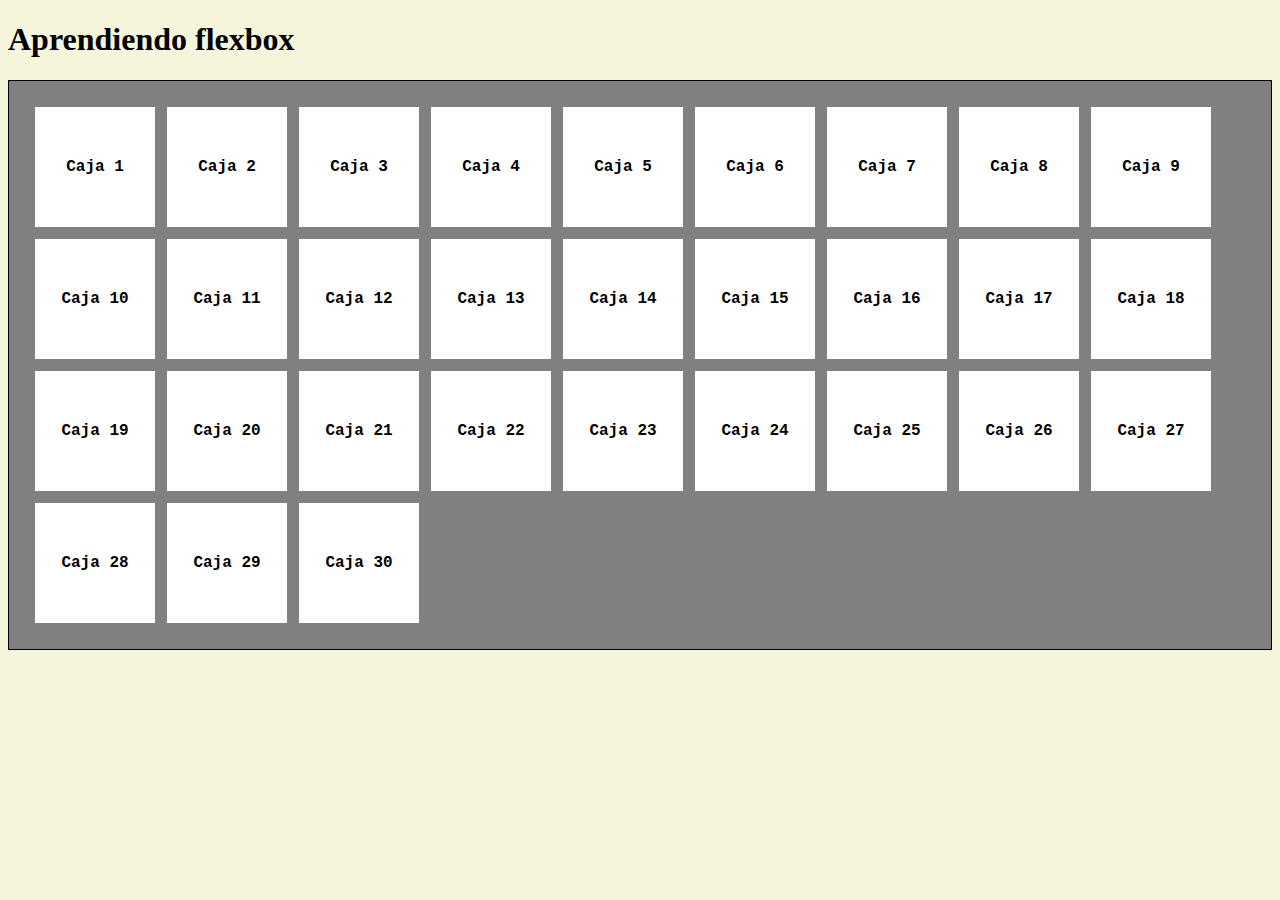
==== Repaso-Flexbox/index.html @ 48f1850b "flexbox" ====
<!DOCTYPE html>
<html lang="es">
<head>
    <meta charset="UTF-8">
    <meta name="viewport" content="width=device-width, initial-scale=1.0">
    <link rel="stylesheet" type="text/css" href="estilos.css">
    <title>Aprendiendo flexbox</title>
</head>
<body>
    <h1>Aprendiendo flexbox</h1>

    <section class="flex-container">
        <div class="caja">
            Caja 1
        </div>

        <div class="caja">
            Caja 2
        </div>

        <div class="caja">
            Caja 3
        </div>

        <div class="caja">
            Caja 4
        </div>

        <div class="caja">
            Caja 5
        </div>

        <div class="caja">
            Caja 6
        </div>

        <div class="caja">
            Caja 7
        </div>

        <div class="caja">
            Caja 8
        </div>

        <div class="caja">
            Caja 9
        </div>

        <div class="caja">
            Caja 10
        </div>

        <div class="caja">
            Caja 11
        </div>
        
        <div class="caja">
            Caja 12
        </div>

        <div class="caja">
            Caja 13
        </div>

        <div class="caja">
            Caja 14
        </div>

        <div class="caja">
            Caja 15
        </div>

        <div class="caja">
            Caja 16
        </div>

        <div class="caja">
            Caja 17
        </div>

        <div class="caja">
            Caja 18
        </div>

        <div class="caja">
            Caja 19
        </div>

        <div class="caja">
            Caja 20
        </div>

        <div class="caja">
            Caja 21
        </div>

        <div class="caja">
            Caja 22
        </div>

        <div class="caja">
            Caja 23
        </div>

        <div class="caja">
            Caja 24
        </div>

        <div class="caja">
            Caja 25
        </div>

        <div class="caja">
            Caja 26
        </div>

        <div class="caja">
            Caja 27
        </div>

        <div class="caja">
            Caja 28
        </div>

        <div class="caja">
            Caja 29
        </div>

        <div class="caja">
            Caja 30
        </div>

        
        

    </section>
    
</body>
</html>
---- Repaso-Flexbox/estilos.css ----
body{
    background: beige;
}

.caja{
    border: 1px solid gray;
    background-color: white;
    color: black;
    font-family: 'Courier New', Courier, monospace;
    font-weight: bold;
    width: 120px;
    height: 120px;
    line-height: 120px;
    text-align: center;
    margin: 5px;
}

.flex-container{
    border: 1px solid black;
    background: gray;
    padding: 20px;
    display: flex;
    /*flex-direction: row Organiza las cajas en filas*/
    /*flex-direction: row-reverse organiza las cajas en filas pero de atras hacia adelante*/
    /*flex-direction: column-reverse organiza las cajas en columnas pero de atras hacia adelante*/
    /*flex-direction: row; Organiza las cajas en columnas*/
    /*flex-wrap: wrap;Acomoda los elementos en varias lineas*/
    flex-flow: row wrap;/*Es como poner un un flex direction y un flex-wrap*/
}
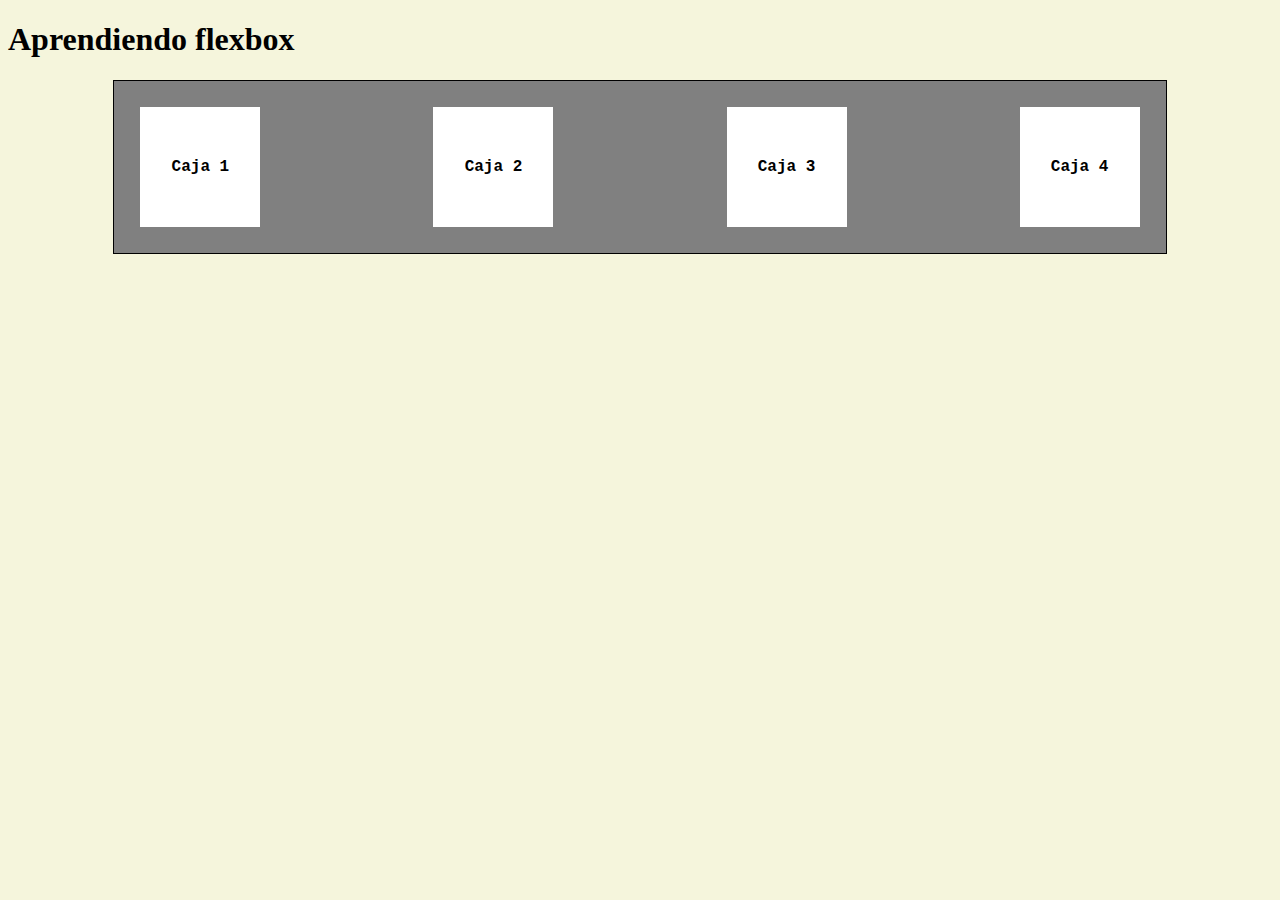
==== commit d2d7c070: "trabajao con flexbox" ====
--- a/Repaso-Flexbox/index.html
+++ b/Repaso-Flexbox/index.html
@@ -25,114 +25,6 @@
         <div class="caja">
             Caja 4
         </div>
-
-        <div class="caja">
-            Caja 5
-        </div>
-
-        <div class="caja">
-            Caja 6
-        </div>
-
-        <div class="caja">
-            Caja 7
-        </div>
-
-        <div class="caja">
-            Caja 8
-        </div>
-
-        <div class="caja">
-            Caja 9
-        </div>
-
-        <div class="caja">
-            Caja 10
-        </div>
-
-        <div class="caja">
-            Caja 11
-        </div>
-        
-        <div class="caja">
-            Caja 12
-        </div>
-
-        <div class="caja">
-            Caja 13
-        </div>
-
-        <div class="caja">
-            Caja 14
-        </div>
-
-        <div class="caja">
-            Caja 15
-        </div>
-
-        <div class="caja">
-            Caja 16
-        </div>
-
-        <div class="caja">
-            Caja 17
-        </div>
-
-        <div class="caja">
-            Caja 18
-        </div>
-
-        <div class="caja">
-            Caja 19
-        </div>
-
-        <div class="caja">
-            Caja 20
-        </div>
-
-        <div class="caja">
-            Caja 21
-        </div>
-
-        <div class="caja">
-            Caja 22
-        </div>
-
-        <div class="caja">
-            Caja 23
-        </div>
-
-        <div class="caja">
-            Caja 24
-        </div>
-
-        <div class="caja">
-            Caja 25
-        </div>
-
-        <div class="caja">
-            Caja 26
-        </div>
-
-        <div class="caja">
-            Caja 27
-        </div>
-
-        <div class="caja">
-            Caja 28
-        </div>
-
-        <div class="caja">
-            Caja 29
-        </div>
-
-        <div class="caja">
-            Caja 30
-        </div>
-
-        
-        
-
     </section>
     
 </body>
--- a/Repaso-Flexbox/estilos.css
+++ b/Repaso-Flexbox/estilos.css
@@ -26,4 +26,7 @@
     /*flex-direction: row; Organiza las cajas en columnas*/
     /*flex-wrap: wrap;Acomoda los elementos en varias lineas*/
     flex-flow: row wrap;/*Es como poner un un flex direction y un flex-wrap*/
+    width: 80%;
+    margin: 0 auto;
+    justify-content: space-between;
 }